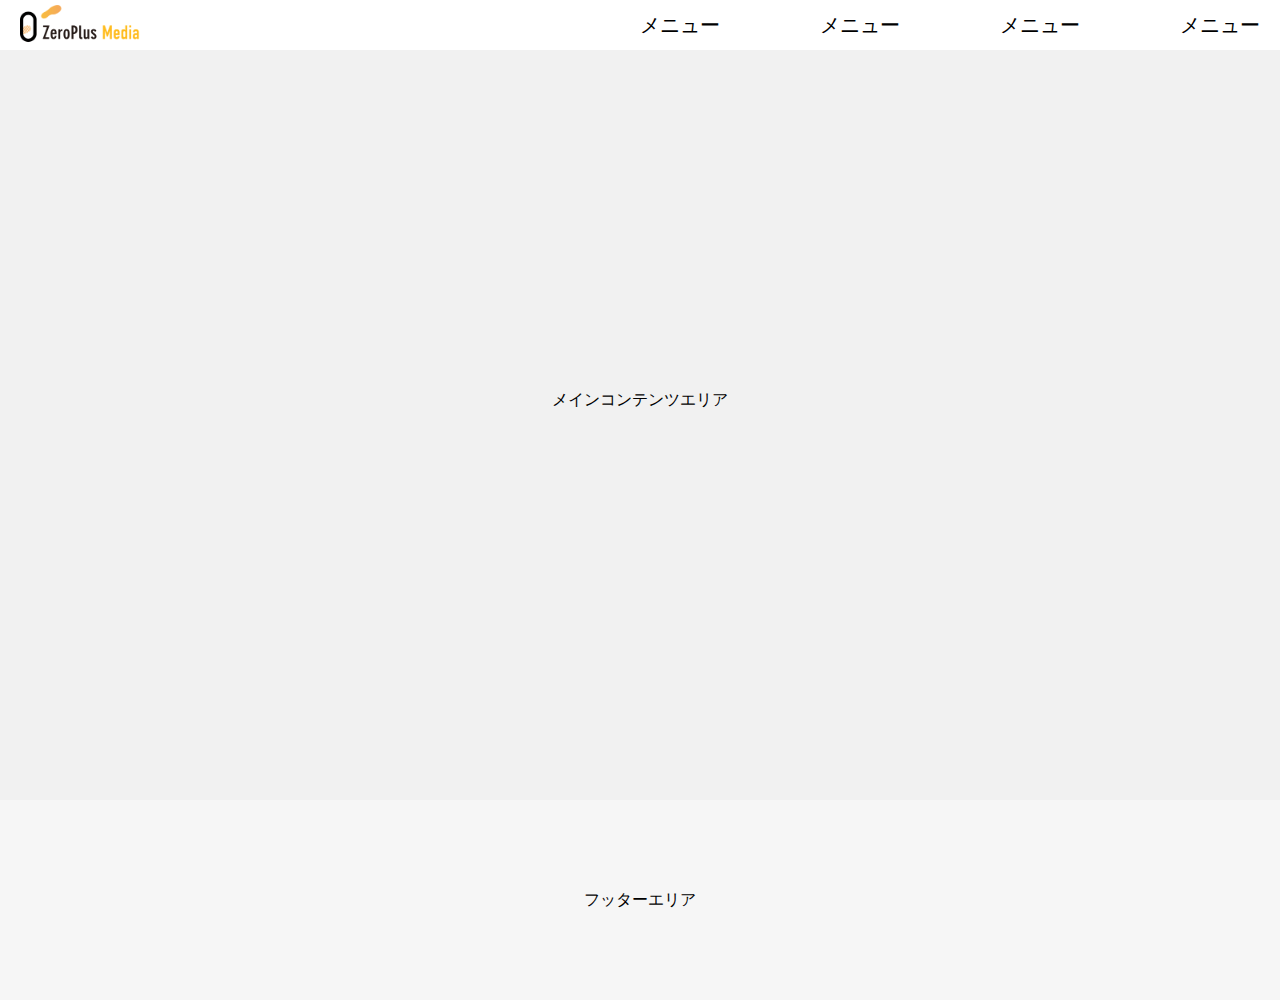
==== change/code/code/index.html @ bf094d5f "Add files via upload" ====
<!DOCTYPE html>
<html lang="ja">

<head>
  <meta charset="UTF-8">
  <meta http-equiv="X-UA-Compatible" content="IE=edge">
  <meta name="viewport" content="width=device-width, initial-scale=1.0">
  <title> Document </title>
  <link rel="stylesheet" href="reset.css">
  <link rel="stylesheet" href="style.css">
</head>

<body>
  <div class="container">
    <header class="header">
      <div class="header__inner">
        <h1 class="header__title header-title">
          <a href="#">
            <img src="images/logo-black.png" alt="ロゴ画像">
          </a>
        </h1>

        <nav class="header__nav nav" id="js-nav">
          <ul class="nav__items nav-items">
            <li class="nav-items__item"><a href="">メニュー</a></li>
            <li class="nav-items__item"><a href="">メニュー</a></li>
            <li class="nav-items__item"><a href="">メニュー</a></li>
            <li class="nav-items__item"><a href="">メニュー</a></li>
          </ul>
        </nav>

        <button class="header__hamburger hamburger" id="js-hamburger">
          <span></span>
          <span></span>
          <span></span>
        </button>
      </div>
    </header>
    <main>
      <div class="main">
        メインコンテンツエリア
      </div>
    </main>
    <footer class="footer">
      <div>
        フッターエリア
      </div>
    </footer>
  </div>
  <script src="main.js"></script>
</body>

</html>
---- change/code/code/style.css ----
/* 調整用スタイル */

a {
  text-decoration: none;
}

ul,
li {
  list-style: none;
}


main {
  background-color: #f1f1f1;
  height: 800px;
  display: flex;
}


.main {
  margin: auto;
}

.footer {
  background-color: #f6f6f6;
  height: 200px;
  display: flex;
}

.footer div {
  margin: auto;
}


/* ヘッダー */


.header {
  background-color: white;
  width: 100%;
  height: 50px;
  position: fixed;
  top: 0;
  left: 0;
  right: 0;
  z-index: 999;
}

.header__inner {
  padding: 0 20px;
  display: flex;
  align-items: center;
  justify-content: space-between;
  height: inherit;
  position: relative;
}


/* ヘッダーのロゴ部分 */
.header__title {
  width: 80px;
}


@media screen and (min-width: 960px) {
  .header__title {
    width: 120px;
  }
}

.header__title img {
  display: block;
  width: 100%;
  height: 100%;
}

/* ヘッダーのナビ部分 */

.header__nav {
  position: absolute;
  right: 0;
  left: 0;
  top: 0;
  width: 100%;
  height: 100vh;
  transform: translateX(100%);
  background-color: #fff;
  transition: ease .4s;
}


@media screen and (min-width: 960px) {
  .header__nav {
    position: static;
    transform: initial;
    background-color: inherit;
    height: inherit;
    display: flex;
    justify-content: end;
    width: 50%;
  }
}


@media screen and (min-width: 960px) {
  .nav__items {
    width: 100%;
    display: flex;
    align-items: center;
    height: initial;
    justify-content: space-between;
  }
}

.nav-items {
  padding-top: 250px;
  padding-bottom: 200px;
}


@media screen and (min-width: 960px) {
  .nav-items {
    padding-top: inherit;
    padding-bottom: inherit;
  }
}

/* ナビのリンク */
.nav-items__item a {
  color: black;
  width: 100%;
  display: block;
  text-align: center;
  font-size: 20px;
  margin-bottom: 24px;
}

.nav-items__item:last-child a {
  margin-bottom: 0;
}

@media screen and (min-width: 960px) {
  .nav-items__item a {
    margin-bottom: 0;
  }
}


/* ハンバーガーメニュー */

.header__hamburger {
  width: 48px;
  height: 100%;

}

.hamburger {
  background-color: transparent;
  border-color: transparent;
  z-index: 9999;
}

@media screen and (min-width: 960px) {
  .hamburger {
    display: none;
  }
}

/* ハンバーガーメニューの線 */
.hamburger span {
  width: 100%;
  height: 1px;
  background-color: #000;
  position: relative;
  transition: ease .4s;
  display: block;
}

.hamburger span:nth-child(1) {
  top: 0;
}

.hamburger span:nth-child(2) {
  margin: 8px 0;
}

.hamburger span:nth-child(3) {
  top: 0;
}


/* ハンバーガーメニュークリック後のスタイル */
.header__nav.active {
  transform: translateX(0);
}

.hamburger.active span:nth-child(1) {
  top: 5px;
  transform: rotate(45deg);
}

.hamburger.active span:nth-child(2) {
  opacity: 0;

}

.hamburger.active span:nth-child(3) {
  top: -13px;
  transform: rotate(-45deg);
}
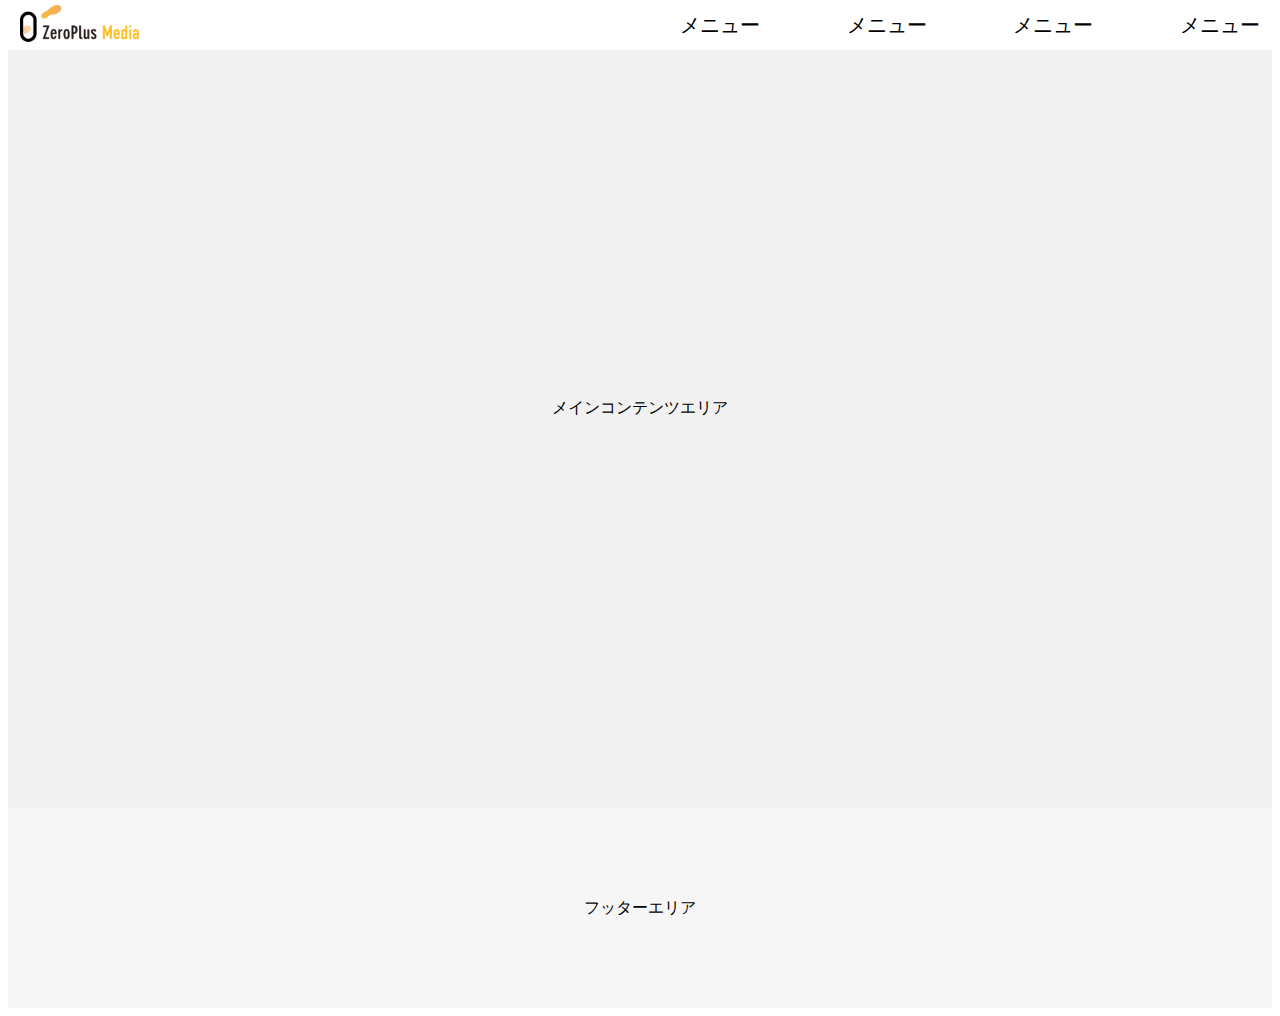
==== commit 81d1663f: "Update index.html" ====
--- a/change/code/code/index.html
+++ b/change/code/code/index.html
@@ -6,7 +6,7 @@
   <meta http-equiv="X-UA-Compatible" content="IE=edge">
   <meta name="viewport" content="width=device-width, initial-scale=1.0">
   <title> Document </title>
-  <link rel="stylesheet" href="reset.css">
+<!--  <link rel="stylesheet" href="reset.css"> -->
   <link rel="stylesheet" href="style.css">
 </head>
 
@@ -50,4 +50,4 @@
   <script src="main.js"></script>
 </body>
 
-</html>+</html>
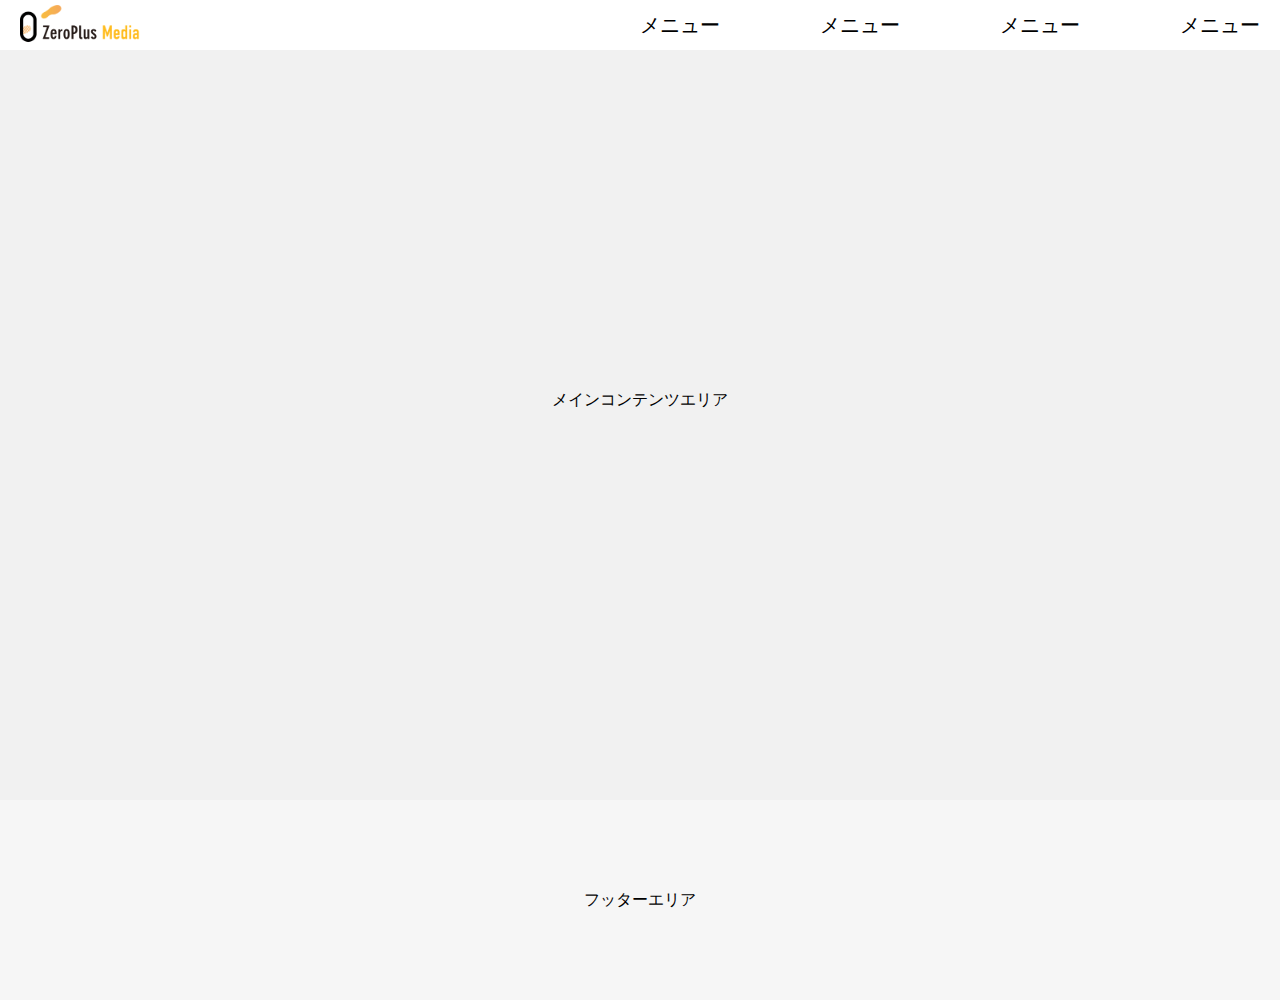
==== commit cd2edeea: "Update index.html" ====
--- a/change/code/code/index.html
+++ b/change/code/code/index.html
@@ -6,7 +6,7 @@
   <meta http-equiv="X-UA-Compatible" content="IE=edge">
   <meta name="viewport" content="width=device-width, initial-scale=1.0">
   <title> Document </title>
-<!--  <link rel="stylesheet" href="reset.css"> -->
+  <link rel="stylesheet" href="reset.css">
   <link rel="stylesheet" href="style.css">
 </head>
 
